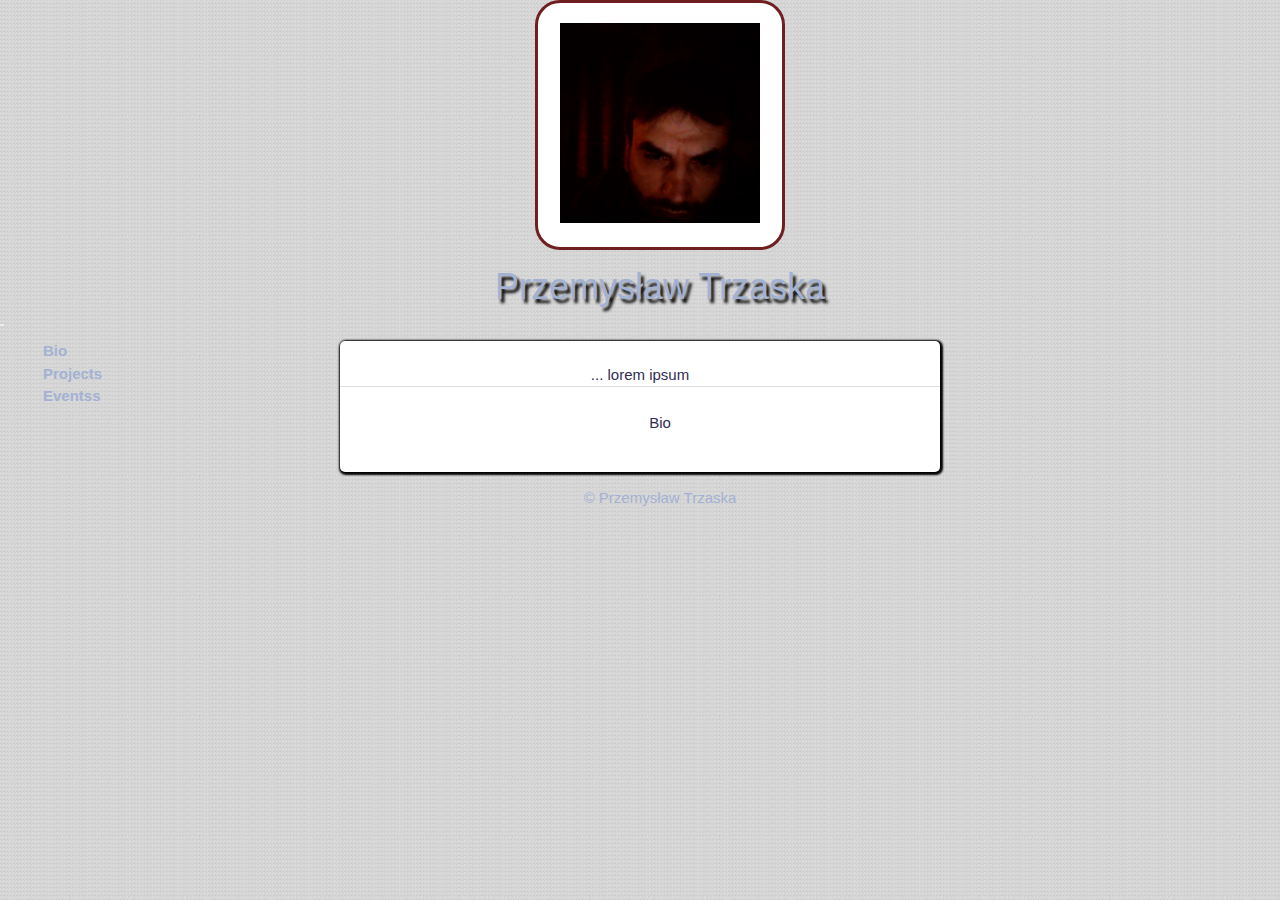
==== bio.html @ a9a90a60 "d" ====
<!DOCTYPE html>
<html>
<head>
	<title>Przemysław Trzaska</title>
	<meta name="viewport" content="width=device-width, initial-scale=1">
	<link rel="stylesheet" href="https://www.w3schools.com/w3css/4/w3.css">
	<link rel="stylesheet" type="text/css" href="css/style.css">

	<link href="css/herbymine2.png" rel="shortcut icon" type="image/x-icon">

</head>
<body>
	<!-- header element-->
	<header>
		<center><DIV id="borderimg"><img src="css/me.png"></DIV></center>
		<h1><a href="index.html">Przemysław Trzaska</a></h1>
	</header>

	<!-- main element -->
	<main>
		<div>
		<table class="sample">
		<tr>
  			<td>
  				<th>
				<ul>
					<li style="text-align: left;"><a href="">Bio</a></li>
					<li style="text-align: left;"><a href="">Projects</a></li>
					<li style="text-align: left;"><a href="">Eventss</a></li>
				</ul>
				</th>
			</td>
		</tr>
		</table>


		<center><h2></h2></center>
		<p><div id="wrapper">
			</br>
			<center>... lorem ipsum</center>
			<div class="footer"></div>
			<center><p>Bio</p></center>
			</br>
		</hr>
		<center></center>
		</hr>
		</div>
		</p>


		
	</main>
	<footer>
		<p><a href="index.html">&copy; Przemysław Trzaska</a></p>
	</footer>
</body>
</html>
---- css/style.css ----
body {
	color:#302e52;
  background-image: url("Annotation 2020-04-04 0015262.jpg");
  background-repeat: repeat;

}

h1 {
	font-family:Tahoma, Verdana, Arial;
	text-align:center;
	color:red;
	text-shadow: 3px 4px 3px #000000;
	filter: dropshadow(color=#EDEBEA, offx=3, offy=4);
  color: maroon;
  margin-left: 40px;

} 
h2, h3 { font_family:Tahoma, Verdana, Arial;color:#000000;margin-left: 40px;}
p{text-align: center;margin-left: 40px;}
em{font-family:"Maskenball04", Georgia, serif;font-weight:bold;font-style:italic;margin-left: 40px;}
            a:link { color:#A3B2D3;text-decoration: none;} 
            a:Visited {text-decoration: none;color:#A3B2D3} 
            a:Active {color:#A3B2D3; } 
            a:hover {color:#000000;text-decoration: underline;background-color: #ccc;}
           
           	.menu { font-size:14pt;background:#000000;text-align:center; text-shadow: 2px 2px 0 #888;}
            .small{ font-size:x-small; }
            td{padding: 10px; background-color: #ffffff;}
            div#wrapper{
				width: 600px; margin: 0 auto;-webkit-box-shadow: 1px 1px 2px 2px rgba(2, 2, 2, 2);
				-moz-box-shadow: 1px 1px 2px 2px rgba(2, 2, 2, 2);
				box-shadow: 1px 1px 2px 2px rgba(2, 2, 2, 2);
				-webkit-border-radius: 5px;
				-moz-border-radius: 5px;
				border-radius: 5px;
				background-color: #ffffff;

			}
            
            table.sample {
        
				border-width: 0px;
				border-spacing: 2px;
				border-style: groove;
				border-color: black;
				border-collapse: collapse;
				background-color: white;
				overflow: hidden;
				background-color: #ECECEC;
        
            }
            table.sample th {
				border-width: 0px;
				padding: 1px;
				border-style: inset;
				border-color: gray;
				background-color: #ECECEC;
            }
			table.sample td {
				border-width: 0px;
				padding: 1px;
				border-style: inset;
				border-color: gray;
				background-color: #ECECEC;
        
            }
#borderimg {
  border-radius: 25px;
  background: #ffffff;
  padding: 20px;
  border:3px solid;
  border-color:#6f1f1f	;
  background-size: 100% 100%;
  width: 250px;
  height: 250px;
  filter: dropshadow(color=#EDEBEA, offx=3, offy=4);
    color: maroon;
	text-shadow: 3px 4px 3px #000000;
	margin-left: 40px;
}
.footer {
  display: block;
  max-width: 790px;
  margin-right: auto;
  margin-left: auto;
  padding-top: 10px;
  padding-bottom: 0px;
  border-top: 1px solid hsla(300, 0%, 52%, .27);
}

nav a:hover{background-color:#ccc;},
nav a:focus {
	color: #036;
	background-color: #fff;
	text-decoration: underline;
}
nav a:active {
	color: #fff;
	background-color: #024;
	text-decoration: underline;
}
nav  {
	background-color: #ffffff;
	color: #000;
	border-bottom: .25em solid #444;

}


li:hover{background-color:#ccc;}
ul {
  display: block;
  list-style-type:none;
  margin-top: 1em;
  margin-bottom: 1em;
  margin-left: 0;
  margin-right: 0;
  padding-left: 40px;
  position:absolute;
}
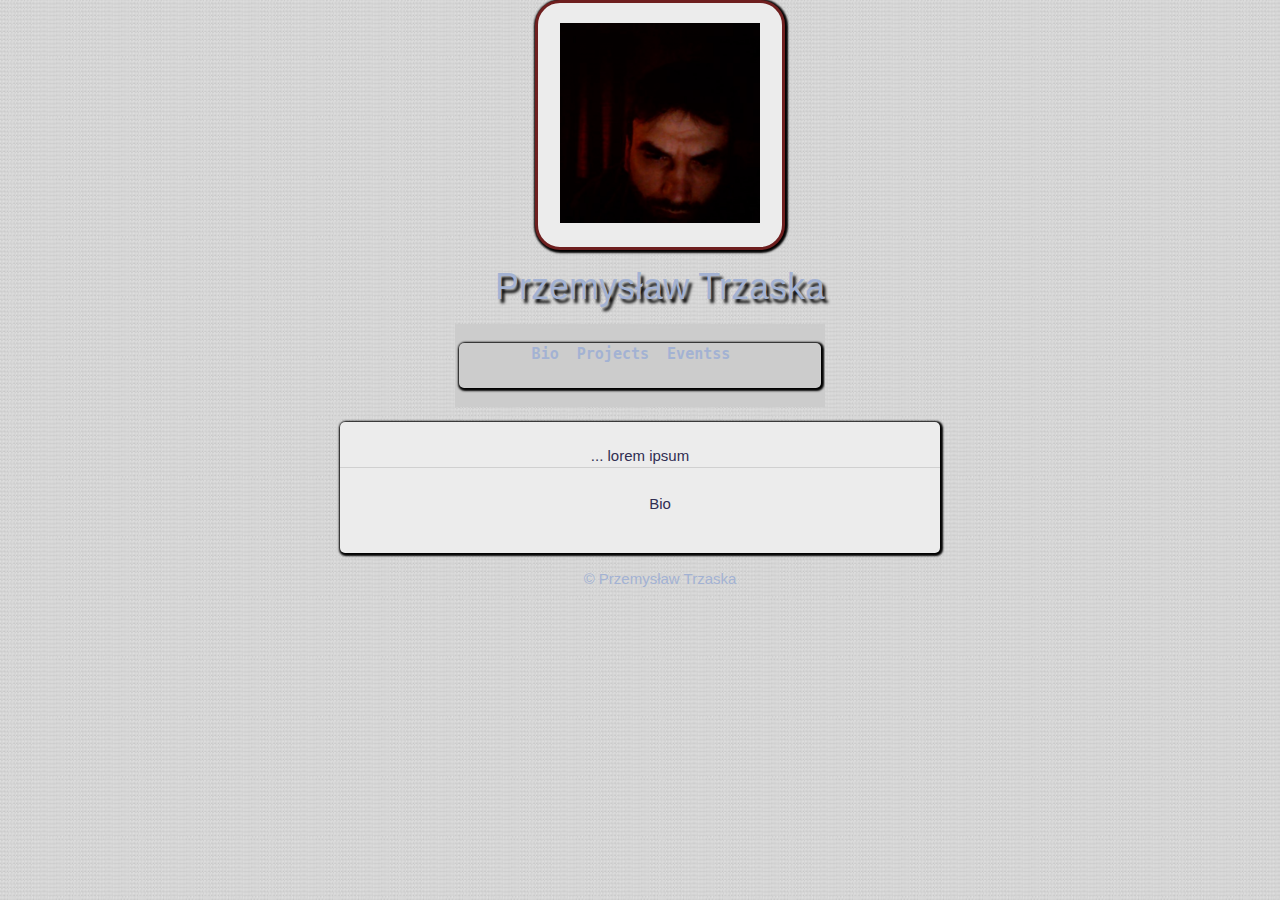
==== commit 40eae0e9: "Update bio.html" ====
--- a/bio.html
+++ b/bio.html
@@ -25,9 +25,10 @@
   			<td>
   				<th>
 				<ul>
-					<li style="text-align: left;"><a href="">Bio</a></li>
-					<li style="text-align: left;"><a href="">Projects</a></li>
-					<li style="text-align: left;"><a href="">Eventss</a></li>
+					<li style="text-align: center;"><pre><a href="bio.html">Bio</a>&nbsp;&nbsp;<a href="https://przemyslawtrzaska.wordpress.com/author/ptrza001/">Projects</a>&nbsp;&nbsp;<a href="">Eventss</a>&nbsp;&nbsp;
+					</li>
+					<li style="text-align: left;"></li>
+					<li style="text-align: left;"></li>
 				</ul>
 				</th>
 			</td>
--- a/css/style.css
+++ b/css/style.css
@@ -34,32 +34,34 @@
 				-webkit-border-radius: 5px;
 				-moz-border-radius: 5px;
 				border-radius: 5px;
-				background-color: #ffffff;
+				background-color: #ECECEC;
 
 			}
             
             table.sample {
         
 				border-width: 0px;
-				border-spacing: 2px;
+				border-spacing: 0px;
 				border-style: groove;
 				border-color: black;
 				border-collapse: collapse;
 				background-color: white;
 				overflow: hidden;
 				background-color: #ECECEC;
+				margin: 0 auto;
         
             }
             table.sample th {
 				border-width: 0px;
-				padding: 1px;
+				padding: 4px;
 				border-style: inset;
 				border-color: gray;
-				background-color: #ECECEC;
+				background-color: #ccc;
+				border-left: none;
             }
 			table.sample td {
 				border-width: 0px;
-				padding: 1px;
+				padding: 0px;
 				border-style: inset;
 				border-color: gray;
 				background-color: #ECECEC;
@@ -67,7 +69,7 @@
             }
 #borderimg {
   border-radius: 25px;
-  background: #ffffff;
+  background-color: #ECECEC rgba(2, 2, 2, 2);
   padding: 20px;
   border:3px solid;
   border-color:#6f1f1f	;
@@ -78,6 +80,10 @@
     color: maroon;
 	text-shadow: 3px 4px 3px #000000;
 	margin-left: 40px;
+	-webkit-box-shadow: 1px 1px 2px 2px rgba(2, 2, 2, 2);
+				-moz-box-shadow: 1px 1px 2px 2px rgba(2, 2, 2, 2);
+				box-shadow: 1px 1px 2px 2px rgba(2, 2, 2, 2);
+				background-color: #ECECEC;
 }
 .footer {
   display: block;
@@ -92,7 +98,7 @@
 nav a:hover{background-color:#ccc;},
 nav a:focus {
 	color: #036;
-	background-color: #fff;
+	background-color: #ff0000;
 	text-decoration: underline;
 }
 nav a:active {
@@ -101,7 +107,7 @@
 	text-decoration: underline;
 }
 nav  {
-	background-color: #ffffff;
+	background-color: #ff0000;
 	color: #000;
 	border-bottom: .25em solid #444;
 
@@ -116,6 +122,13 @@
   margin-bottom: 1em;
   margin-left: 0;
   margin-right: 0;
-  padding-left: 40px;
-  position:absolute;
+  padding-left: 0px;
+  position:relative;
+  margin: 0 auto;-webkit-box-shadow: 1px 1px 2px 2px rgba(2, 2, 2, 2);
+				-moz-box-shadow: 1px 1px 2px 2px rgba(2, 2, 2, 2);
+				box-shadow: 1px 1px 2px 2px rgba(2, 2, 2, 2);
+				-webkit-border-radius: 5px;
+				-moz-border-radius: 5px;
+				border-radius: 5px;
+				
 }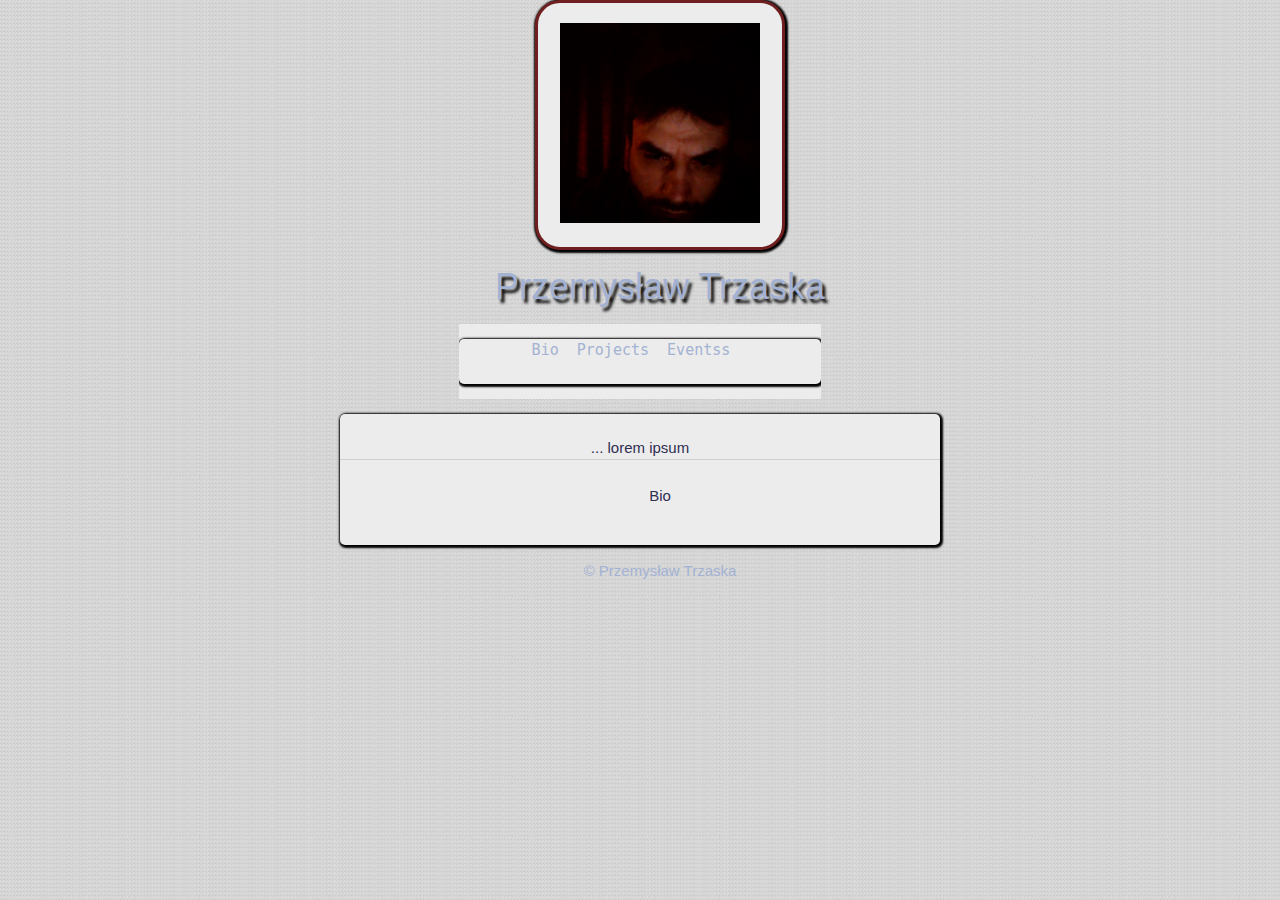
==== commit b57cbadb: "a" ====
--- a/bio.html
+++ b/bio.html
@@ -23,14 +23,14 @@
 		<table class="sample">
 		<tr>
   			<td>
-  				<th>
+  				
 				<ul>
 					<li style="text-align: center;"><pre><a href="bio.html">Bio</a>&nbsp;&nbsp;<a href="https://przemyslawtrzaska.wordpress.com/author/ptrza001/">Projects</a>&nbsp;&nbsp;<a href="">Eventss</a>&nbsp;&nbsp;
 					</li>
 					<li style="text-align: left;"></li>
 					<li style="text-align: left;"></li>
 				</ul>
-				</th>
+				
 			</td>
 		</tr>
 		</table>
--- a/css/style.css
+++ b/css/style.css
@@ -58,6 +58,9 @@
 				border-color: gray;
 				background-color: #ccc;
 				border-left: none;
+				-webkit-box-shadow: 1px 1px 2px 2px rgba(2, 2, 2, 2);
+				-moz-box-shadow: 1px 1px 2px 2px rgba(2, 2, 2, 2);
+				box-shadow: 1px 1px 2px 2px rgba(2, 2, 2, 2);
             }
 			table.sample td {
 				border-width: 0px;
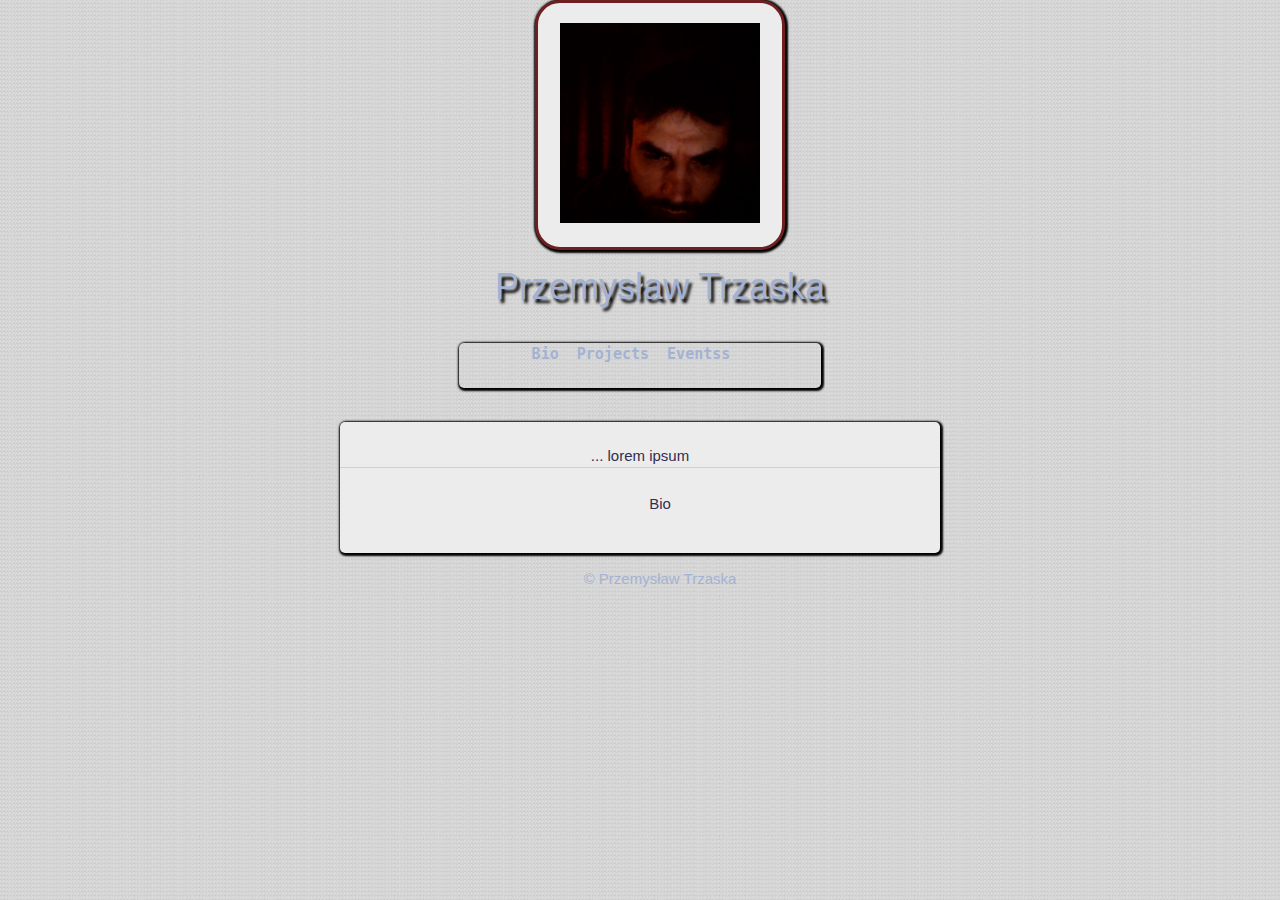
==== commit ca2aa675: "Update bio.html" ====
--- a/bio.html
+++ b/bio.html
@@ -23,14 +23,14 @@
 		<table class="sample">
 		<tr>
   			<td>
-  				
+  				<th>
 				<ul>
 					<li style="text-align: center;"><pre><a href="bio.html">Bio</a>&nbsp;&nbsp;<a href="https://przemyslawtrzaska.wordpress.com/author/ptrza001/">Projects</a>&nbsp;&nbsp;<a href="">Eventss</a>&nbsp;&nbsp;
 					</li>
 					<li style="text-align: left;"></li>
 					<li style="text-align: left;"></li>
 				</ul>
-				
+				</th>
 			</td>
 		</tr>
 		</table>
--- a/css/style.css
+++ b/css/style.css
@@ -47,16 +47,17 @@
 				border-collapse: collapse;
 				background-color: white;
 				overflow: hidden;
-				background-color: #ECECEC;
+				background-color: #F5F5DC;
 				margin: 0 auto;
         
             }
             table.sample th {
 				border-width: 0px;
 				padding: 4px;
-				border-style: inset;
-				border-color: gray;
-				background-color: #ccc;
+				border-style: initial;
+				border-color: black;
+				background-color: #F5F5DC;
+				background-image: url("Annotation 2020-04-04 0015262.jpg");
 				border-left: none;
 				-webkit-box-shadow: 1px 1px 2px 2px rgba(2, 2, 2, 2);
 				-moz-box-shadow: 1px 1px 2px 2px rgba(2, 2, 2, 2);
@@ -67,7 +68,7 @@
 				padding: 0px;
 				border-style: inset;
 				border-color: gray;
-				background-color: #ECECEC;
+				background-color: #F5F5DC;
         
             }
 #borderimg {
@@ -98,7 +99,7 @@
   border-top: 1px solid hsla(300, 0%, 52%, .27);
 }
 
-nav a:hover{background-color:#ccc;},
+nav a:hover{background-color:#F5F5DC;},
 nav a:focus {
 	color: #036;
 	background-color: #ff0000;
@@ -117,7 +118,7 @@
 }
 
 
-li:hover{background-color:#ccc;}
+li:hover{background-color:#F5F5DC;}
 ul {
   display: block;
   list-style-type:none;
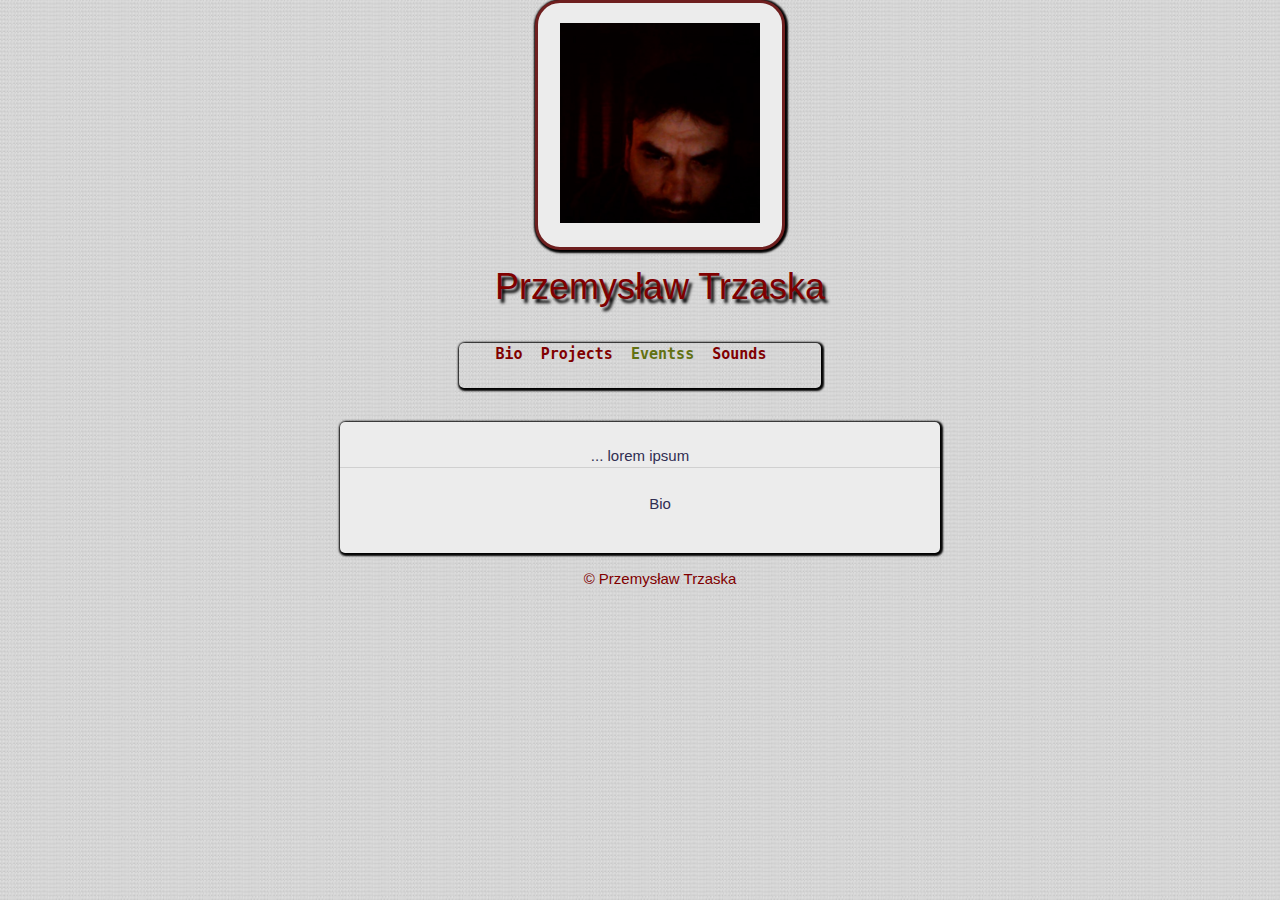
==== commit daafc863: "new section" ====
--- a/bio.html
+++ b/bio.html
@@ -25,7 +25,7 @@
   			<td>
   				<th>
 				<ul>
-					<li style="text-align: center;"><pre><a href="bio.html">Bio</a>&nbsp;&nbsp;<a href="https://przemyslawtrzaska.wordpress.com/author/ptrza001/">Projects</a>&nbsp;&nbsp;<a href="">Eventss</a>&nbsp;&nbsp;
+					<li style="text-align: center;"><pre><a href="bio.html">Bio</a>&nbsp;&nbsp;<a href="https://przemyslawtrzaska.wordpress.com/author/ptrza001/">Projects</a>&nbsp;&nbsp;<a href="">Eventss</a>&nbsp;&nbsp;<a href="https://soundcloud.com/crowstep">Sounds</a>&nbsp;&nbsp;
 					</li>
 					<li style="text-align: left;"></li>
 					<li style="text-align: left;"></li>
--- a/css/style.css
+++ b/css/style.css
@@ -19,9 +19,9 @@
 h2, h3 { font_family:Tahoma, Verdana, Arial;color:#000000;margin-left: 40px;}
 p{text-align: center;margin-left: 40px;}
 em{font-family:"Maskenball04", Georgia, serif;font-weight:bold;font-style:italic;margin-left: 40px;}
-            a:link { color:#A3B2D3;text-decoration: none;} 
-            a:Visited {text-decoration: none;color:#A3B2D3} 
-            a:Active {color:#A3B2D3; } 
+            a:link { color:maroon;text-decoration: none;} 
+            a:visited {text-decoration: none;color:	#627112} 
+            a:Active {color:#0e948d; } 
             a:hover {color:#000000;text-decoration: underline;background-color: #ccc;}
            
            	.menu { font-size:14pt;background:#000000;text-align:center; text-shadow: 2px 2px 0 #888;}
@@ -47,7 +47,7 @@
 				border-collapse: collapse;
 				background-color: white;
 				overflow: hidden;
-				background-color: #F5F5DC;
+				background-color: #fff;
 				margin: 0 auto;
         
             }
@@ -56,7 +56,7 @@
 				padding: 4px;
 				border-style: initial;
 				border-color: black;
-				background-color: #F5F5DC;
+				background-color: #fff;
 				background-image: url("Annotation 2020-04-04 0015262.jpg");
 				border-left: none;
 				-webkit-box-shadow: 1px 1px 2px 2px rgba(2, 2, 2, 2);
@@ -68,7 +68,7 @@
 				padding: 0px;
 				border-style: inset;
 				border-color: gray;
-				background-color: #F5F5DC;
+				background-color: #fff;
         
             }
 #borderimg {
@@ -101,13 +101,13 @@
 
 nav a:hover{background-color:#F5F5DC;},
 nav a:focus {
-	color: #036;
-	background-color: #ff0000;
+	color: #0e948d;
+	background-color: #0e948d;
 	text-decoration: underline;
 }
 nav a:active {
-	color: #fff;
-	background-color: #024;
+	color: #27ae60;
+	background-color: #27ae60;
 	text-decoration: underline;
 }
 nav  {
@@ -118,7 +118,7 @@
 }
 
 
-li:hover{background-color:#F5F5DC;}
+li:hover{background-color:#d5d5d5;}
 ul {
   display: block;
   list-style-type:none;
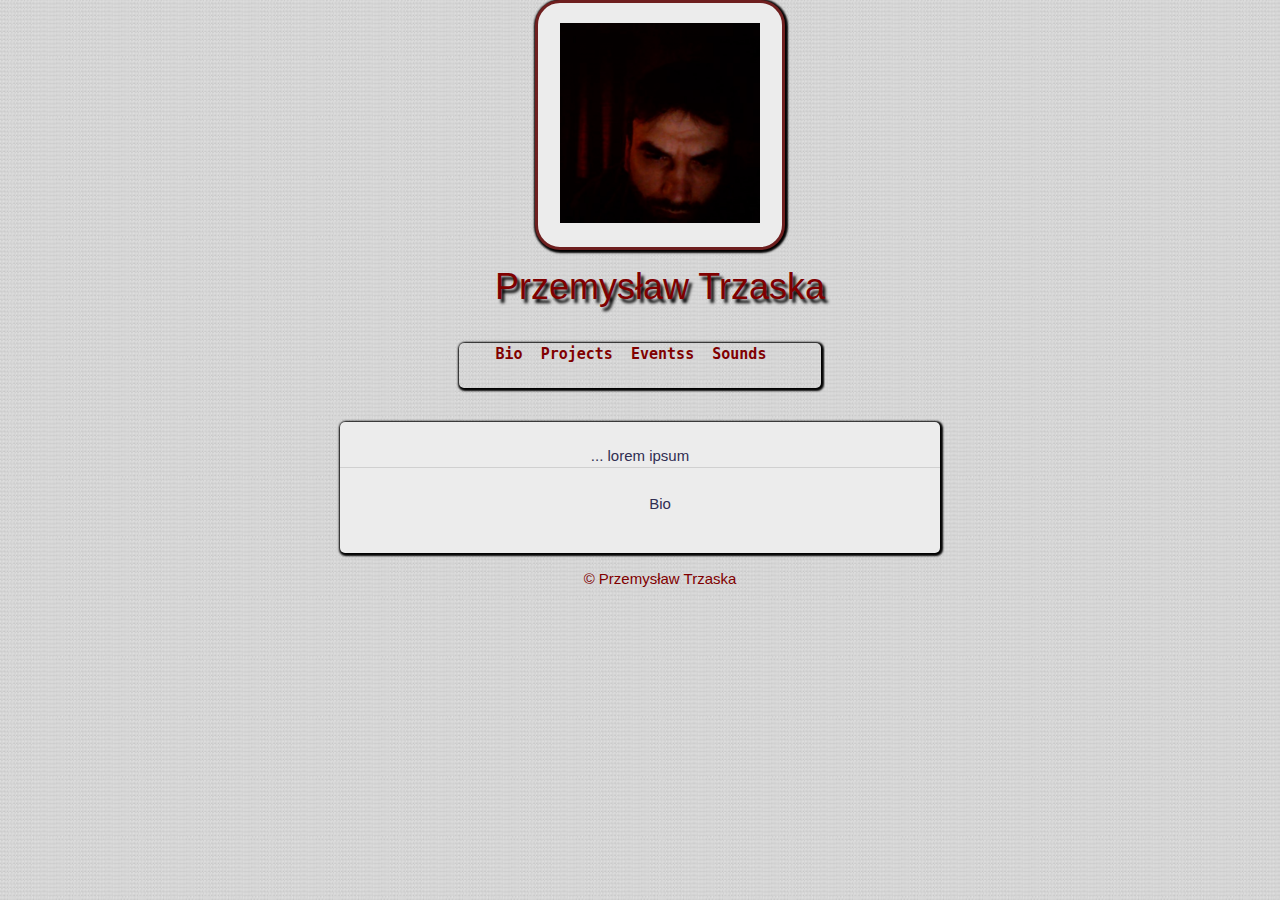
==== commit c4424b6b: "d" ====
--- a/bio.html
+++ b/bio.html
@@ -25,7 +25,7 @@
   			<td>
   				<th>
 				<ul>
-					<li style="text-align: center;"><pre><a href="bio.html">Bio</a>&nbsp;&nbsp;<a href="https://przemyslawtrzaska.wordpress.com/author/ptrza001/">Projects</a>&nbsp;&nbsp;<a href="">Eventss</a>&nbsp;&nbsp;<a href="https://soundcloud.com/crowstep">Sounds</a>&nbsp;&nbsp;
+					<li style="text-align: center;"><pre><a href="bio.html">Bio</a>&nbsp;&nbsp;<a href="https://przemyslawtrzaska.wordpress.com/author/ptrza001/">Projects</a>&nbsp;&nbsp;<a href="eventss.html">Eventss</a>&nbsp;&nbsp;<a href="https://soundcloud.com/crowstep">Sounds</a>&nbsp;&nbsp;
 					</li>
 					<li style="text-align: left;"></li>
 					<li style="text-align: left;"></li>
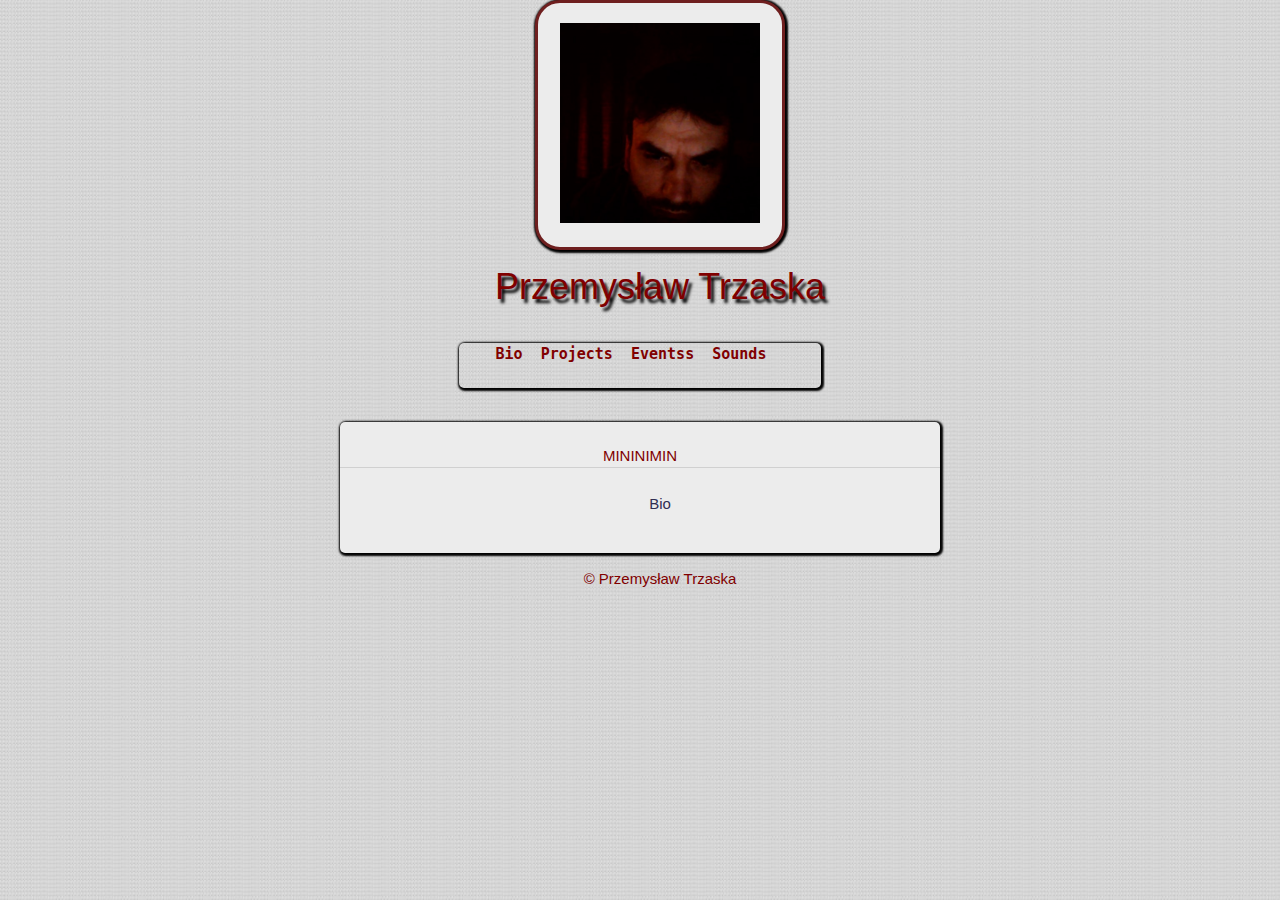
==== commit c18cf9fc: "Update bio.html" ====
--- a/bio.html
+++ b/bio.html
@@ -39,7 +39,7 @@
 		<center><h2></h2></center>
 		<p><div id="wrapper">
 			</br>
-			<center>... lorem ipsum</center>
+	<center><a href="https://audio.com/przemyslaw-trzaska/minimini/">MININIMIN</a></center>
 			<div class="footer"></div>
 			<center><p>Bio</p></center>
 			</br>
@@ -56,4 +56,4 @@
 		<p><a href="index.html">&copy; Przemysław Trzaska</a></p>
 	</footer>
 </body>
-</html>+</html>
